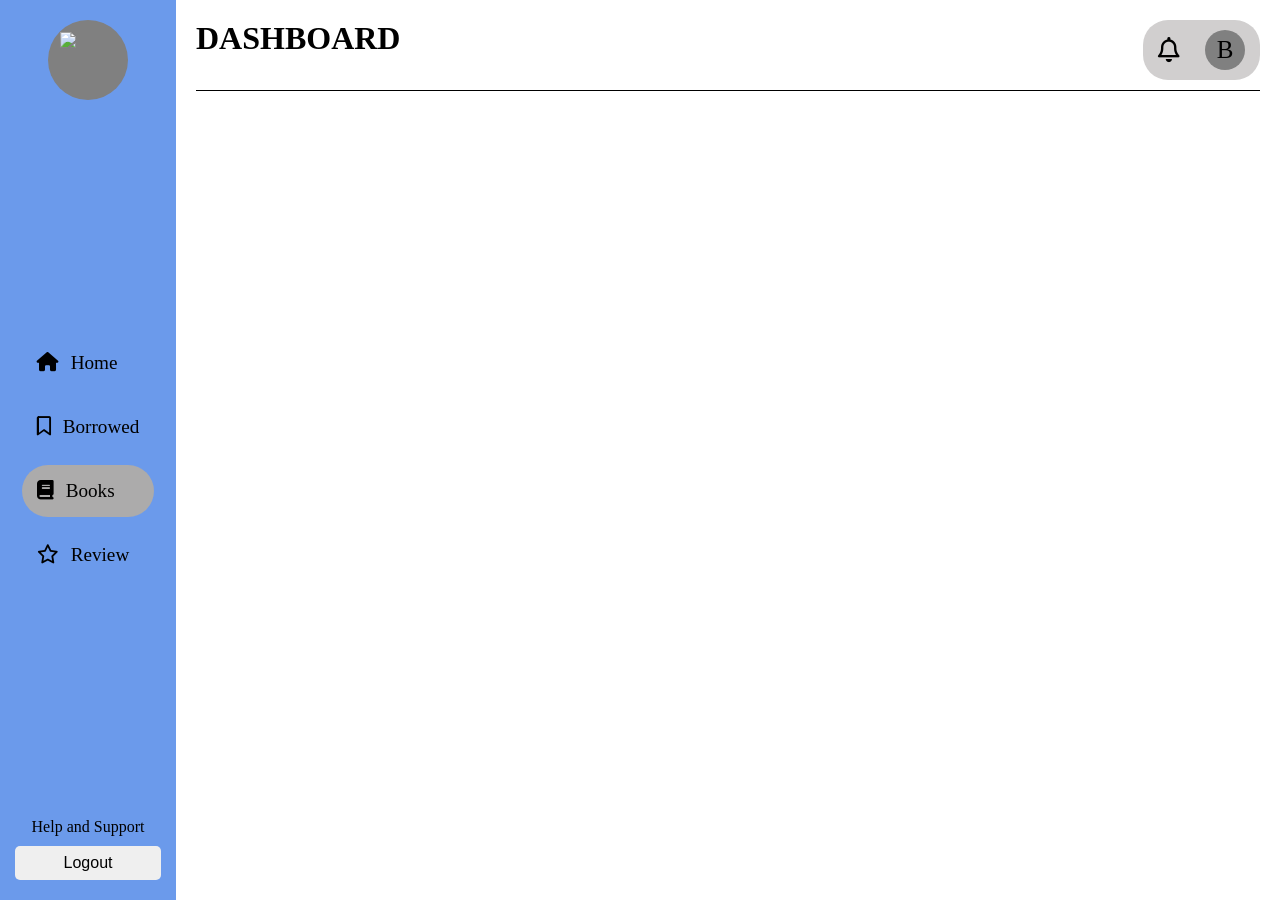
==== dashboard/user/books.html @ fbc37706 "Added basic user dashboard" ====
<!DOCTYPE html>
<html lang="en">
<head>
    <meta charset="UTF-8">
    <meta name="viewport" content="width=device-width, initial-scale=1.0">
    <title>Dashboard</title>

    <link rel="stylesheet" href="dashboard.css">
    <link rel="stylesheet" href="https://cdnjs.cloudflare.com/ajax/libs/font-awesome/6.7.2/css/all.min.css">
</head>

<body>
    <aside>

        <div class="top">
            <img src="https://cdn-icons-png.flaticon.com/512/8832/8832880.png" id="logo">
        </div>

        <nav>
            <ul>
                <li class="nav-items">
                    <a href="home.html">
                        <i class="fa-solid fa-house"></i>
                        <span>Home</span>
                    </a>
                </li>

                <li class="nav-items">
                    <a href="borrowed.html">
                        <i class="fa-regular fa-bookmark"></i>
                        <span>Borrowed</span>
                    </a>
                </li>

                <li class="nav-items nav-background">
                    <a href="books.html">
                        <i class="fa-solid fa-book"></i>
                        <span>Books</span>
                    </a>
                </li>

                <li class="nav-items">
                    <a href="review.html">
                        <i class="fa-regular fa-star"></i>
                        <span>Review</span>
                    </a>
                </li>
            </ul>
        </nav>

        <div class="logout">
            <a href="#">Help and Support</a>
            <button>Logout</button>
        </div>

    </aside>

    <main>
        <div class="head">
            <h1>DASHBOARD</h1>
            <div class="pfp-details">
                <i class="fa-regular fa-bell" id="bell"></i>
                <div class="pfp">B</div>
            </div>
        </div> 
        
    </main>
    <script src="dashboard.js"></script>
</body>
</html>
---- dashboard/user/dashboard.css ----
*{
    margin:0;
    padding:0;
    box-sizing:border-box;
}

aside{
    position: fixed;
    height: 100vh;
    width: 11rem;

    display: flex;
    flex-direction: column;
    justify-content: space-between;
    align-items: center;

    background-color: #6b9aeb;
    padding: 20px 15px;
}
.top{
    width: 80px;
    height: 80px;
    background-color: grey;
    padding: 12px;
    border-radius: 50%;
}

#logo{
    width: 55px;
    height: auto;
    display: block;
}
nav ul{
    list-style:none;
    display:flex;
    flex-direction:column;
    gap:12px;
}

nav li a{
    display:flex;
    align-items:center;

    gap:12px;
    font-size: larger;
    text-decoration:none;
    color:black;

    padding: 15px;
    border-radius: 50px;
    transition: all 0.2s ease-in-out;
}

nav li a:hover{
    background-color: rgb(172, 171, 171);
    transition:0.2s;
}
.nav-background{
    border-radius: 50px;
    background-color: rgb(172, 171, 171);
}
nav i{
    color:black;
}
.logout{
    display:flex;
    flex-direction:column;

    gap:10px;
    width:100%;
}

.logout a{
    text-align:center;
    text-decoration:none;
    color:black;
}

.logout a:hover{
    text-decoration: underline;
}

.logout button{
    width:100%;
    padding:8px;

    border:none;
    border-radius:5px;

    font-size:16px;
}
.logout button:hover{
    transition : all 0.2s;
    background-color: black;
    color: white;
}

/* main */
main{
    margin-left: 11rem;
    padding: 20px;
}
.head{
    display: flex;
    justify-content: space-between;
    border-bottom: 1px solid black;
    padding-bottom: 10px;
}
.head i {
    font-size: 25px;
}
.pfp-details{
    display: flex;
    align-items: center;
    gap:25px;

    background-color: rgb(209, 207, 207);
    padding:10px 15px;
    border-radius:25px;

    cursor: pointer;
}
.pfp{
    width:40px;
    height:40px;
    border-radius:50%;
    background-color: grey;

    display: flex;
    justify-content: center;
    align-items: center;

    font-size: 25px;
}
.pfp:hover{
    border:1px solid rgb(197, 191, 191);
    background-color:rgb(184, 180, 180) ;
}

/* dashboard contents */
.dash-contents{
    margin: 20px 0px;
    display: grid;
    grid-template-columns: repeat(auto-fit,minmax(150px,300px));
    gap:30px;
}
.dash-contents div{
    width:100%;
    height:200px;
    border-radius:40px;
    background-color: grey;
    
    padding: 20px;

    box-shadow: 3px 5px 10px 2px rgb(76, 75, 75);
}
.dash-contents-head{
    font-weight: bold;
    font-size: xx-large;
}
.dash-items:hover{
    transition: all 0.2s ease-in-out;
    transform: translateY(-2px);
}
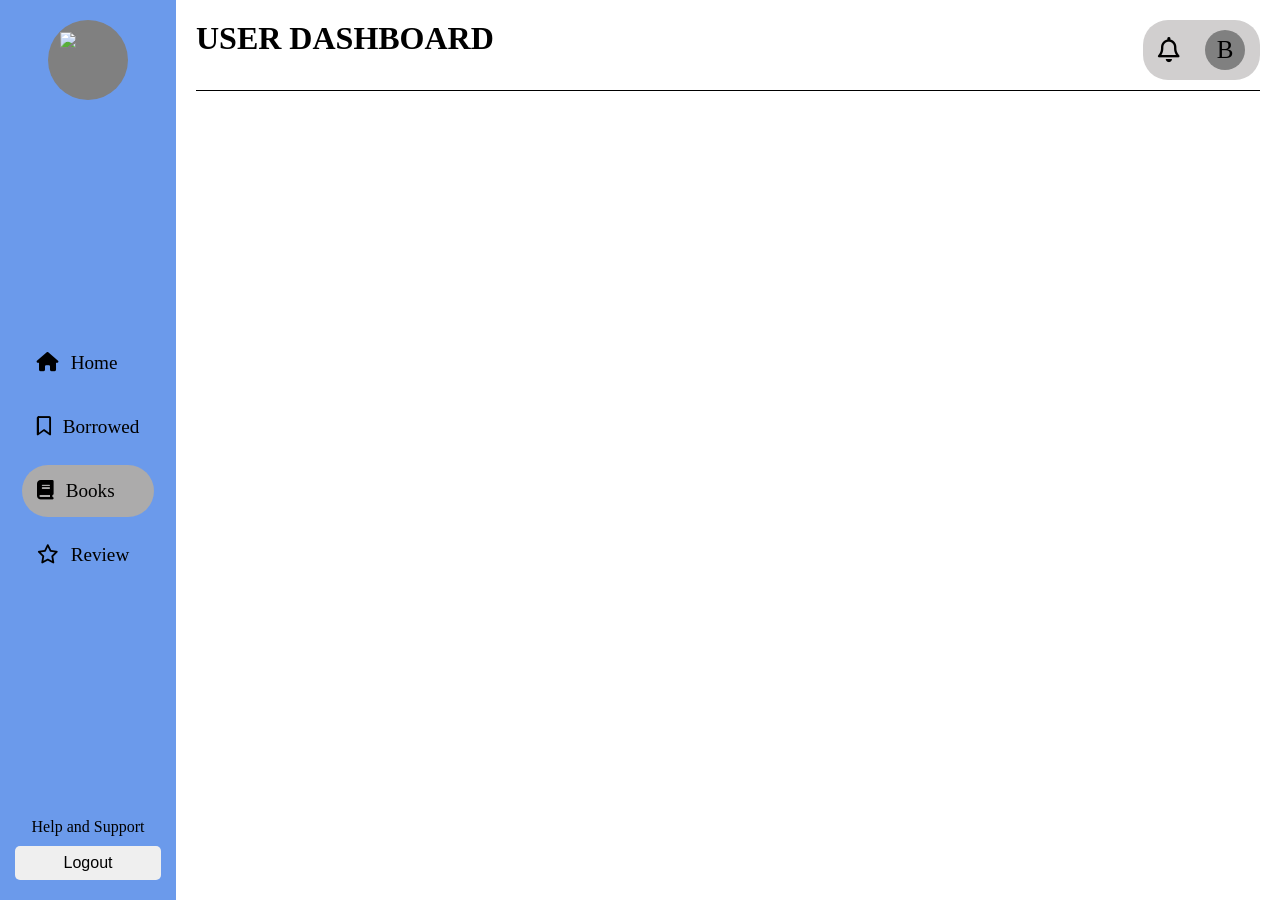
==== commit 28a0a9a2: "Added basic frontend of admin and user dashboard" ====
--- a/dashboard/user/books.html
+++ b/dashboard/user/books.html
@@ -57,7 +57,7 @@
 
     <main>
         <div class="head">
-            <h1>DASHBOARD</h1>
+            <h1>USER DASHBOARD</h1>
             <div class="pfp-details">
                 <i class="fa-regular fa-bell" id="bell"></i>
                 <div class="pfp">B</div>
